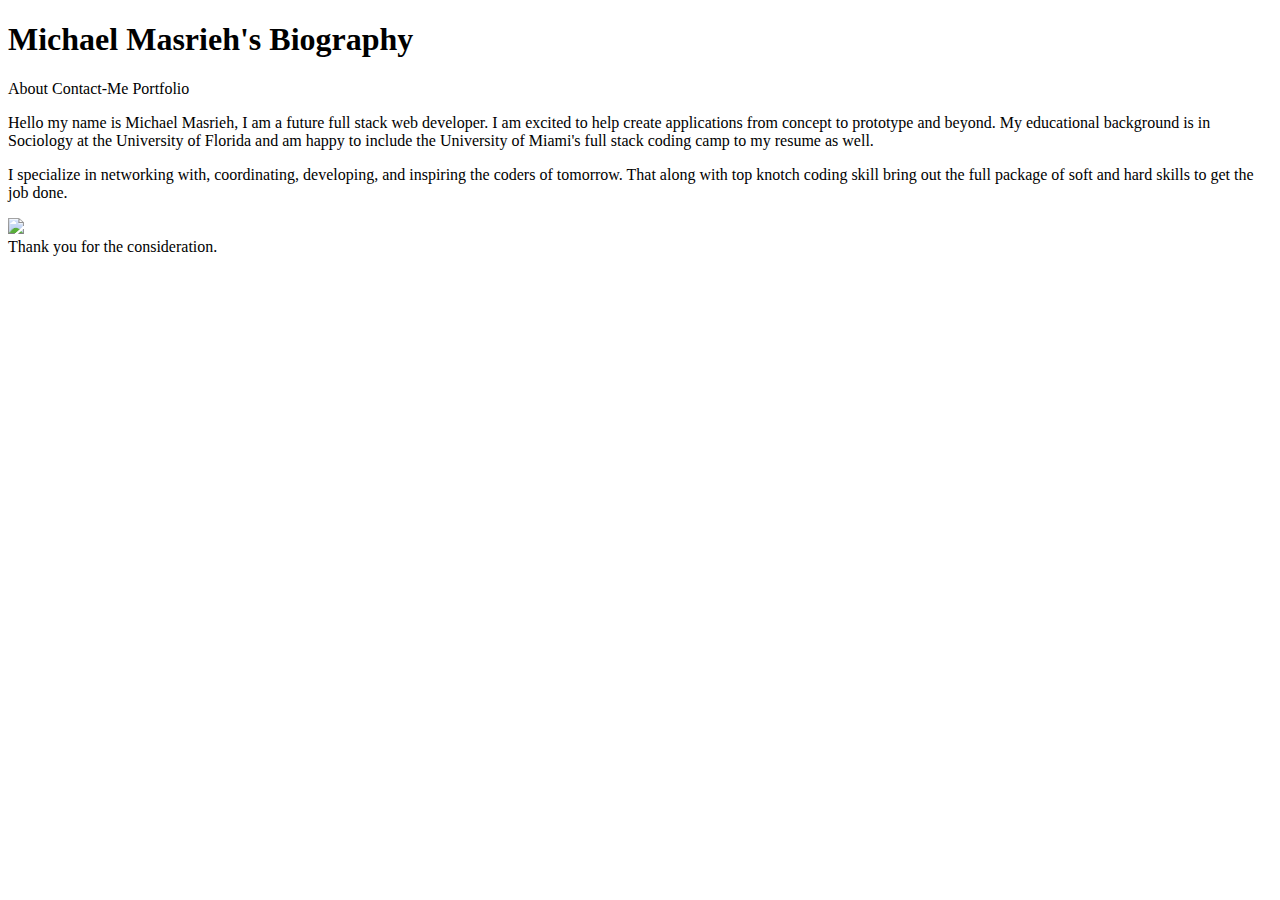
==== index.html @ 050bffe8 "Rename Index.html to index.html" ====
<!DOCTYPE html>
<html>

        <head>
            <title>Student Biography
            </title>
            <link rel="stylesheet" type="text/css" href="assets/CSS/style.css">
            
            
            
            <style>
                body {
                  background-image: url(https://cdnwp.wpeka.com/rgh/wp-content/uploads/2016/08/marble2.jpg);  
                  background-repeat: no-repeat;
                  background-attachment: fixed;
                  background-size: 100% 100%;
                  
                }
                </style>       
    </head>
    <body>
   

    
        <header>
        <h1> Michael Masrieh's Biography</h1>
        <a=About href=Index.html>About</a>
        <a=Contact-Me href=contact.html>Contact-Me</a>
        <a=Portfolio href=Portfolio.html>Portfolio</a>

        </header>

        <div class="container">

            <section id="main-bio">
            <p> Hello my name is Michael Masrieh, I am a future full stack web developer. I am excited to help create applications from concept to prototype and beyond. My educational background is in Sociology at the University of Florida and am happy to include the University of Miami's full stack coding camp to my resume as well.</p>
            <p> I specialize in networking with, coordinating, developing, and inspiring the coders of tomorrow. That along with top knotch coding skill bring out the full package of soft and hard skills to get the job done.</p>
            
            
        
            
            </section>
        </div>

    </body>
    <div>
        <img src=https://www.angel.co/cdn-cgi/image/width=200,height=200,format=auto,fit=cover/https://d1qb2nb5cznatu.cloudfront.net/users/1760210-original?1528225131>

    </div>
    
    <footer>
        Thank you for the consideration. 
    </footer>

    
</html>
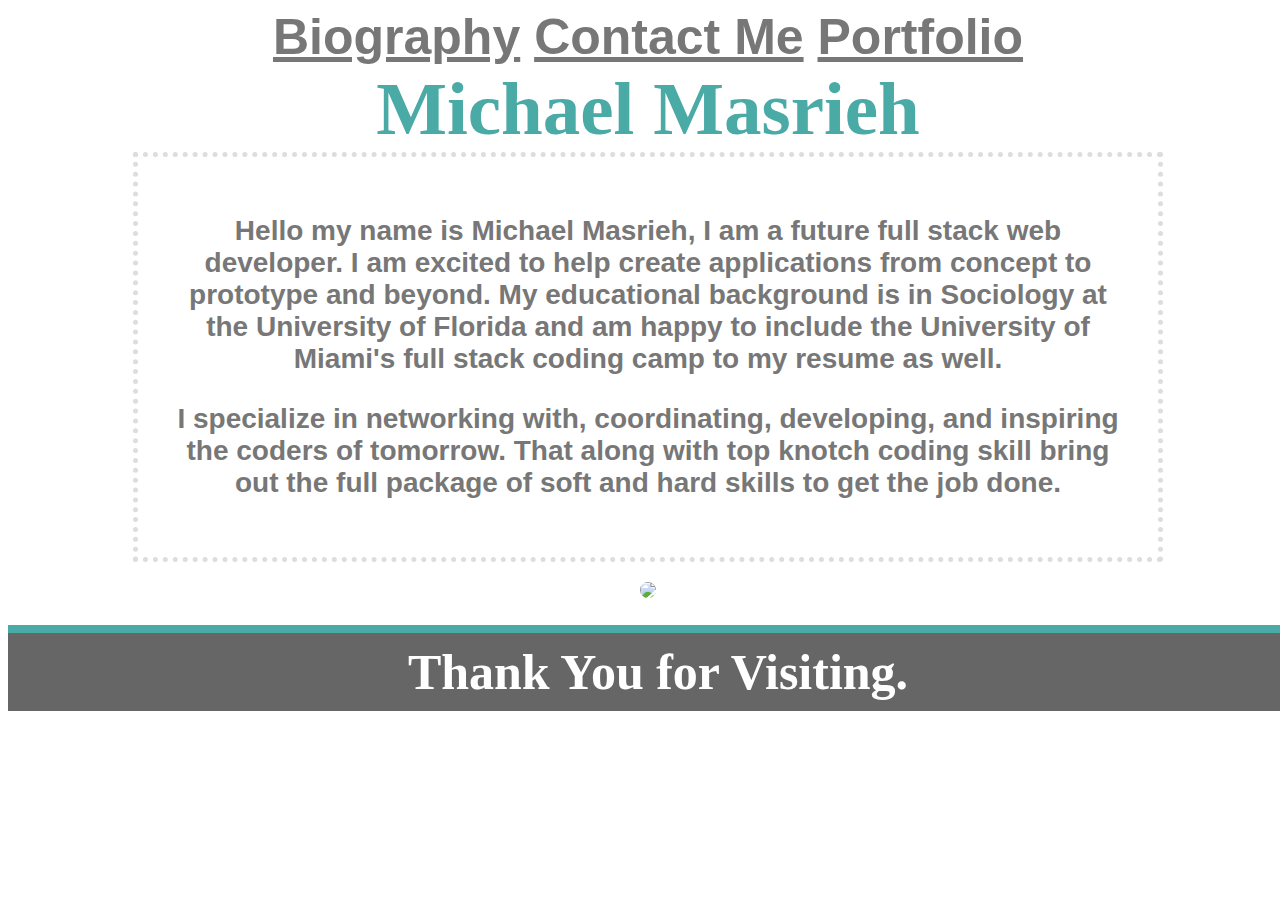
==== commit 2a020e8c: "sticky footer" ====
--- a/index.html
+++ b/index.html
@@ -1,56 +1,66 @@
 <!DOCTYPE html>
 <html>
+    <head>
+        <title>Biography
+        </title>
+        <link rel="stylesheet" type="text/css" href="Assets\CSS\style.css">
+    </head>
 
-        <head>
-            <title>Student Biography
-            </title>
-            <link rel="stylesheet" type="text/css" href="assets/CSS/style.css">
-            
-            
-            
-            <style>
-                body {
-                  background-image: url(https://cdnwp.wpeka.com/rgh/wp-content/uploads/2016/08/marble2.jpg);  
-                  background-repeat: no-repeat;
-                  background-attachment: fixed;
-                  background-size: 100% 100%;
-                  
-                }
-                </style>       
-    </head>
-    <body>
+
+
+
+<body>
+<div class="wrapper">
+    <div class="push">   
+    <div class="links">
+        <div class="header" id="myHeader">
+        <a href="Index.html">Biography</a>
+        <a href="contact.html">Contact Me</a>
+        <a href="portfolio.html">Portfolio</a>
+        </div>
+    </div>
+
+    <div>
+        <h1> Michael Masrieh</h1>
+        
+        
+    </div>
+
+
+       <div class="container">
+
+        <section id="main-bio">
+        <p> Hello my name is Michael Masrieh, I am a future full stack web developer. I am excited to help create applications from concept to prototype and beyond. My educational background is in Sociology at the University of Florida and am happy to include the University of Miami's full stack coding camp to my resume as well.</p>
+        <p> I specialize in networking with, coordinating, developing, and inspiring the coders of tomorrow. That along with top knotch coding skill bring out the full package of soft and hard skills to get the job done.</p>
+        
+        
+    
+        
+        </section>
+    </div>
+    
+    <div>
+        <img src="https://www.angel.co/cdn-cgi/image/width=200,height=200,format=auto,fit=cover/https://d1qb2nb5cznatu.cloudfront.net/users/1760210-original?1528225131">
+    </div> 
+    <footer>
+        Thank You for Visiting. 
+    </footer>
+</div> 
+</div>
+
    
 
-    
-        <header>
-        <h1> Michael Masrieh's Biography</h1>
-        <a=About href=Index.html>About</a>
-        <a=Contact-Me href=contact.html>Contact-Me</a>
-        <a=Portfolio href=Portfolio.html>Portfolio</a>
+</body>
 
-        </header>
 
-        <div class="container">
 
-            <section id="main-bio">
-            <p> Hello my name is Michael Masrieh, I am a future full stack web developer. I am excited to help create applications from concept to prototype and beyond. My educational background is in Sociology at the University of Florida and am happy to include the University of Miami's full stack coding camp to my resume as well.</p>
-            <p> I specialize in networking with, coordinating, developing, and inspiring the coders of tomorrow. That along with top knotch coding skill bring out the full package of soft and hard skills to get the job done.</p>
-            
-            
-        
-            
-            </section>
-        </div>
 
-    </body>
-    <div>
-        <img src=https://www.angel.co/cdn-cgi/image/width=200,height=200,format=auto,fit=cover/https://d1qb2nb5cznatu.cloudfront.net/users/1760210-original?1528225131>
 
-    </div>
-    
-    <footer>
-        Thank you for the consideration. 
-    </footer>
 
-    
-</html>
+
+
+
+
+
+
+</html>